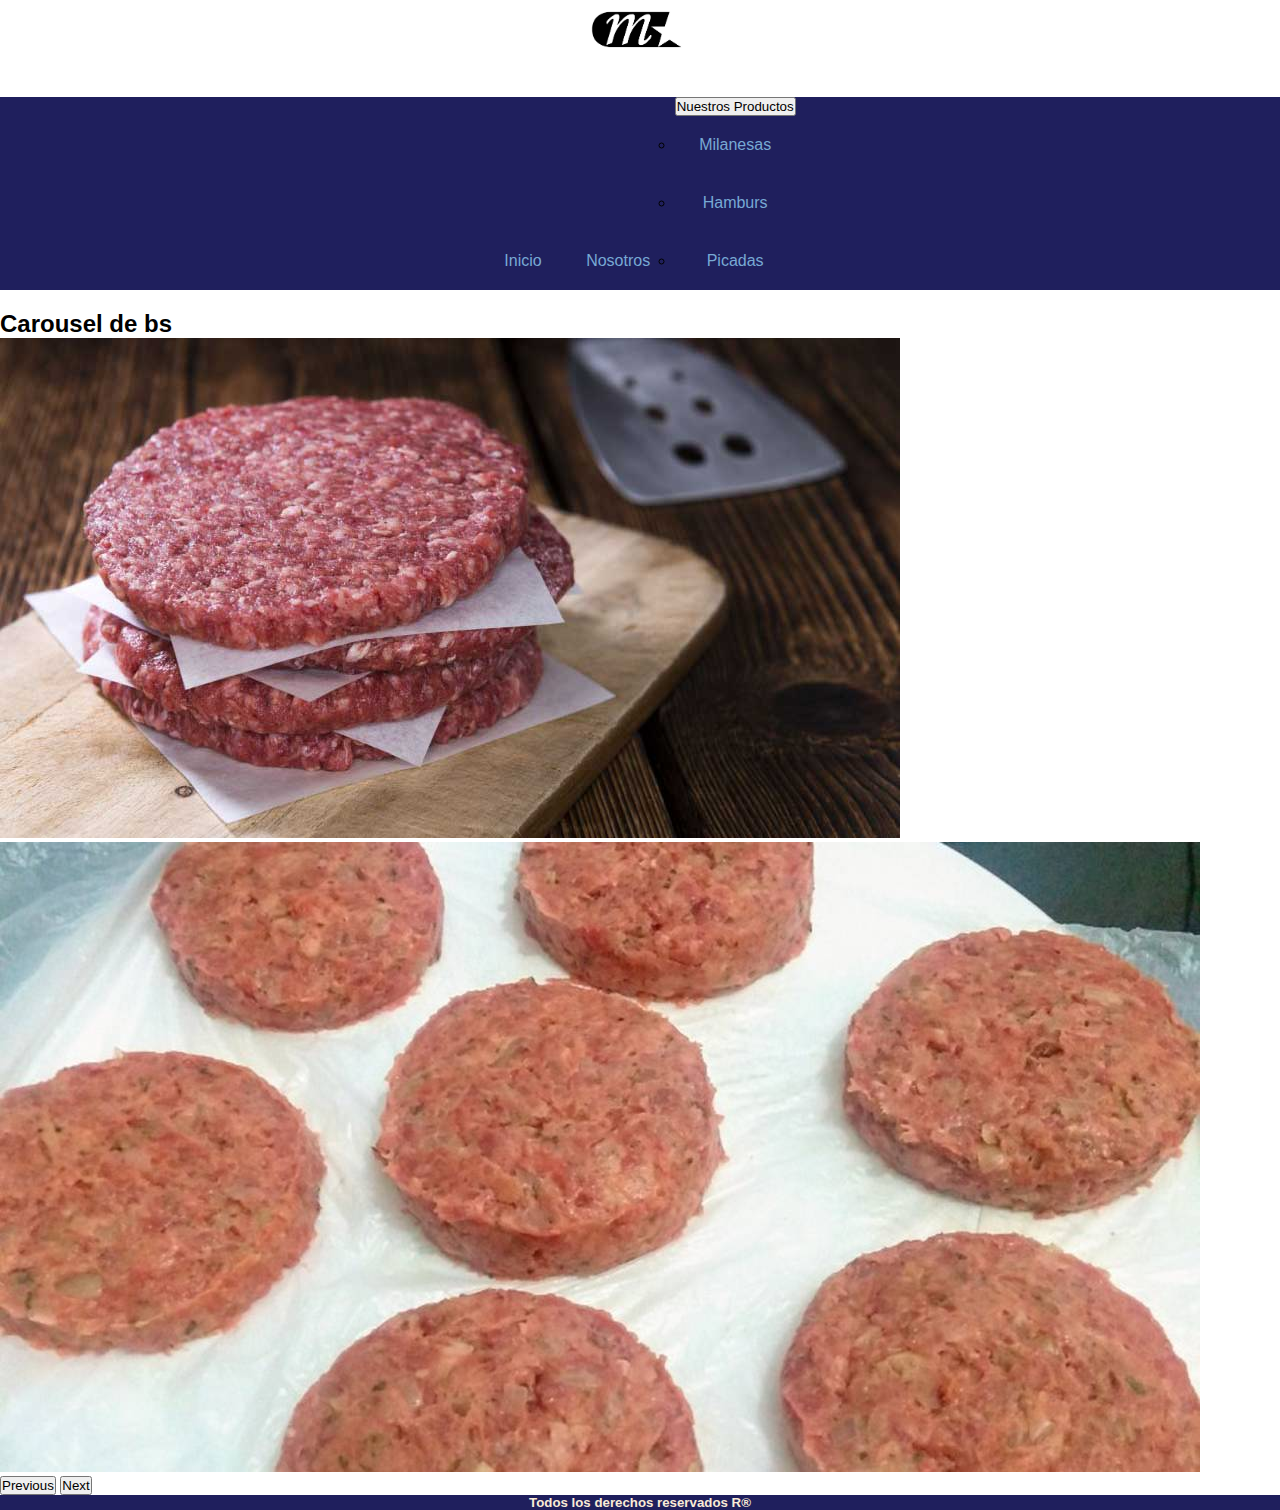
==== views/nosotros.html @ fcd0927c "Add files via upload" ====
<!DOCTYPE html>
<html lang="es">
<head>
    <meta charset="UTF-8">
    <meta http-equiv="X-UA-Compatible" content="IE=edge">
    <meta name="viewport" content="width=device-width, initial-scale=1.0">
    <title>Las Milis</title>
	<link rel="icon" href="../assets/img/mlogo.png">
	<link href="https://cdn.jsdelivr.net/npm/bootstrap@5.2.3/dist/css/bootstrap.min.css" rel="stylesheet" integrity="sha384-rbsA2VBKQhggwzxH7pPCaAqO46MgnOM80zW1RWuH61DGLwZJEdK2Kadq2F9CUG65" crossorigin="anonymous">

	<link rel="stylesheet" href="../css/style.css">
</head>

<body>
	
	<header id="top">
	<div class="logo"><img class="logo1" src="../assets/img/mlogo.png"	alt="logo milis"></div>

	<nav>
		<ul class="menu">
			<li class="item"><a href="./index.html">Inicio</a></li>
			<li class="item"><a href="./nosotros.html">Nosotros</a></li>
				<li class="item">
				 <div class="dropdown">
					<button class="btn btn-secondary dropdown-toggle" type="button" data-bs-toggle="dropdown" aria-expanded="false">
					  Nuestros Productos
					</button>
					<ul class="dropdown-menu">
					  <li><a class="dropdown-item" href="./servicios.html">Milanesas</a></li>
					  <li><a class="dropdown-item" href="./servicios.html">Hamburs</a></li>
					  <li><a class="dropdown-item" href="./servicios.html">Picadas</a></li>
					</ul>
				</li>
				  </div> 
	</header>

    <main>

		

		
		<h2>Carousel de bs</h2>
		<div id="carouselExampleInterval" class="carousel slide" data-bs-ride="carousel">
			<div class="carousel-inner">
			  <div class="carousel-item active" data-bs-interval="10000">
				<img src="../assets/img/hamburcarousel1.jpg" class="d-block w-100" alt="...">
			  </div>
			  <div class="carousel-item" data-bs-interval="2000">
				<img src="../assets/img/hambur2.jpg" class="d-block w-100" alt="...">
			  </div>

			</div>
			<button class="carousel-control-prev" type="button" data-bs-target="#carouselExampleInterval" data-bs-slide="prev">
			  <span class="carousel-control-prev-icon" aria-hidden="true"></span>
			  <span class="visually-hidden">Previous</span>
			</button>
			<button class="carousel-control-next" type="button" data-bs-target="#carouselExampleInterval" data-bs-slide="next">
			  <span class="carousel-control-next-icon" aria-hidden="true"></span>
			  <span class="visually-hidden">Next</span>
			</button> 
		  </div> 
    </main>



    <footer>
    <h5>Todos los derechos reservados R® </h5>
    
</footer>
<script src="https://cdn.jsdelivr.net/npm/bootstrap@5.2.3/dist/js/bootstrap.bundle.min.js" integrity="sha384-kenU1KFdBIe4zVF0s0G1M5b4hcpxyD9F7jL+jjXkk+Q2h455rYXK/7HAuoJl+0I4" crossorigin="anonymous"></script>
</body>
</html>
---- css/style.css ----
*{
    margin:0;
    padding:0;
    box-sizing: border-box;
}


body{
    font-family: Verdana, Geneva, Tahoma, sans-serif;
}

.logo{
    text-align: center;
}

.logo1{
    width: 100px;
    border-radius: 50;
}
nav{
    text-align: center;
}
.menu{
    background-color: rgb(31, 31, 93);
    list-style-type: none;
    padding: 0;
    
    margin: 20px auto;
}
.menu .item{
    display: inline-block;
    position: relative;
    font-size: 1rem;
    text-align: center;
}
.menu .submenu{
    position:absolute;
    display: none;
}
.menu .submenu .sub_i{
    display: block;
    font-size: 0.8rem;
    padding: auto;

}
.menu .submenu .sub_1{
   display: inline-block;
   font-size: 0.8rem;
   padding: auto;
}
.menu .item a{
    color:rgb(120, 169, 212);
    text-decoration: none;
    display: inline-block;
    padding: 20px;
    
}

.menu .item a:hover{
    color: rgb(216, 146, 55);
}
.menu .item:hover .submenu{
    display: inline;

}

.section1{
    background-image: url("../assets/img/picada1.jpeg");
    background-attachment: fixed;
    background-position: center;
    background-repeat: no-repeat;
    background-size: cover;
    height: 500px;
    padding: 30px;
    margin: 30px;
}
.section2{
    background-image: url("../assets/img/mili1.jpg");
    background-attachment: fixed;
    background-position: center;
    background-repeat: no-repeat;
    background-size: cover;
    height: 500px;
    padding: 30px;
    margin: 30px;
}

.section1 p{
    color: black;
    background-color: rgb(249, 245, 240);
    line-height: 2;
    opacity: .5;
    font-weight: bold;
    
}
.section2 p{
    color: black;
    background-color: rgb(249, 245, 240);
    line-height: 2;
    opacity: .5;
    font-weight: bold;
    
}
.section3 p{
    color: black;
    background-color: rgb(249, 245, 240);
    line-height: 2;
    opacity: .5;
    font-weight: bold;
    
}
.section1 h3{
    color: rgb(244, 240, 255);
}

.section2 h3{
    color: rgb(244, 240, 255);
}.section3 h3{
    color: rgb(244, 240, 255);
}
.section3{
    background-image: url("../assets/img/hambur1.jpg");
    background-attachment: fixed;
    background-position: center;
    background-repeat: no-repeat;
    background-size: cover;
    height: 500px;
    padding: 30px;
    margin: 30px;
}

.section11{
    background-image: url("../assets/img/hambur2.jpg");
    background-attachment: fixed;
    background-position: center;
    background-repeat: no-repeat;
    background-size: cover;
    height: 500px;
    padding: 30px;
    margin: 30px;
}
.section11 p{
    color: black;
    background-color: rgb(249, 245, 240);
    line-height: 2;
    opacity: .5;
    font-weight: bold;
    
}

.section12{
    background-image: url("../assets/img/picada2.jpeg");
    background-attachment: fixed;
    background-position: center;
    background-repeat: no-repeat;
    background-size: cover;
    height: 500px;
    padding: 30px;
    margin: 30px;
}

footer{
    background-color:rgb(31, 31, 93) ;
    text-align: center;
    color: antiquewhite;
    padding: 0%;
    margin: 0%;
    
}

.botones{
    background-color: blanchedalmond;
}
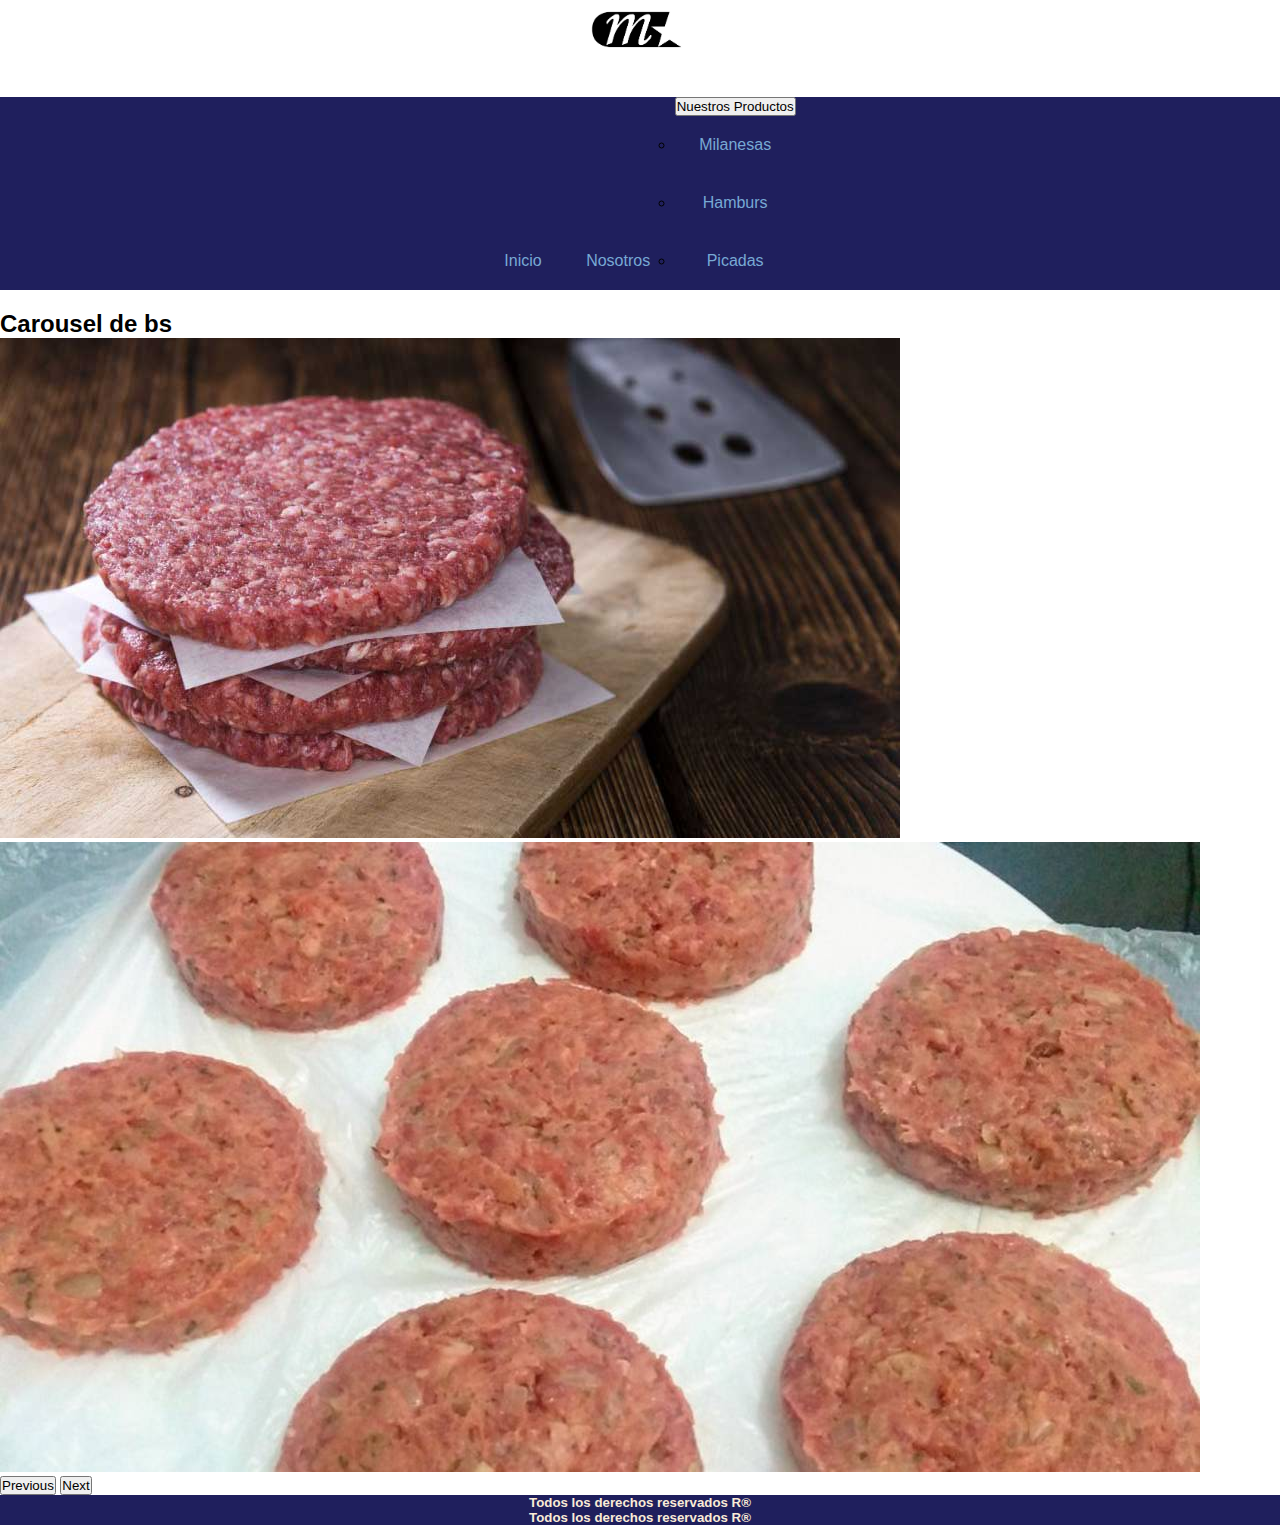
==== commit eb2d5216: "Update nosotros.html" ====
--- a/views/nosotros.html
+++ b/views/nosotros.html
@@ -18,17 +18,17 @@
 
 	<nav>
 		<ul class="menu">
-			<li class="item"><a href="./index.html">Inicio</a></li>
-			<li class="item"><a href="./nosotros.html">Nosotros</a></li>
+			<li class="item"><a href="../index.html">Inicio</a></li>
+			<li class="item"><a href="../views/nosotros.html">Nosotros</a></li>
 				<li class="item">
 				 <div class="dropdown">
 					<button class="btn btn-secondary dropdown-toggle" type="button" data-bs-toggle="dropdown" aria-expanded="false">
 					  Nuestros Productos
 					</button>
 					<ul class="dropdown-menu">
-					  <li><a class="dropdown-item" href="./servicios.html">Milanesas</a></li>
-					  <li><a class="dropdown-item" href="./servicios.html">Hamburs</a></li>
-					  <li><a class="dropdown-item" href="./servicios.html">Picadas</a></li>
+					  <li><a class="dropdown-item" href="../views/servicios.html">Milanesas</a></li>
+					  <li><a class="dropdown-item" href="../views/servicios.html">Hamburs</a></li>
+					  <li><a class="dropdown-item" href="../views/servicios.html">Picadas</a></li>
 					</ul>
 				</li>
 				  </div> 
@@ -69,4 +69,12 @@
 </footer>
 <script src="https://cdn.jsdelivr.net/npm/bootstrap@5.2.3/dist/js/bootstrap.bundle.min.js" integrity="sha384-kenU1KFdBIe4zVF0s0G1M5b4hcpxyD9F7jL+jjXkk+Q2h455rYXK/7HAuoJl+0I4" crossorigin="anonymous"></script>
 </body>
-</html>+</html>
+
+    <footer>
+    <h5>Todos los derechos reservados R® </h5>
+    
+</footer>
+<script src="https://cdn.jsdelivr.net/npm/bootstrap@5.2.3/dist/js/bootstrap.bundle.min.js" integrity="sha384-kenU1KFdBIe4zVF0s0G1M5b4hcpxyD9F7jL+jjXkk+Q2h455rYXK/7HAuoJl+0I4" crossorigin="anonymous"></script>
+</body>
+</html>
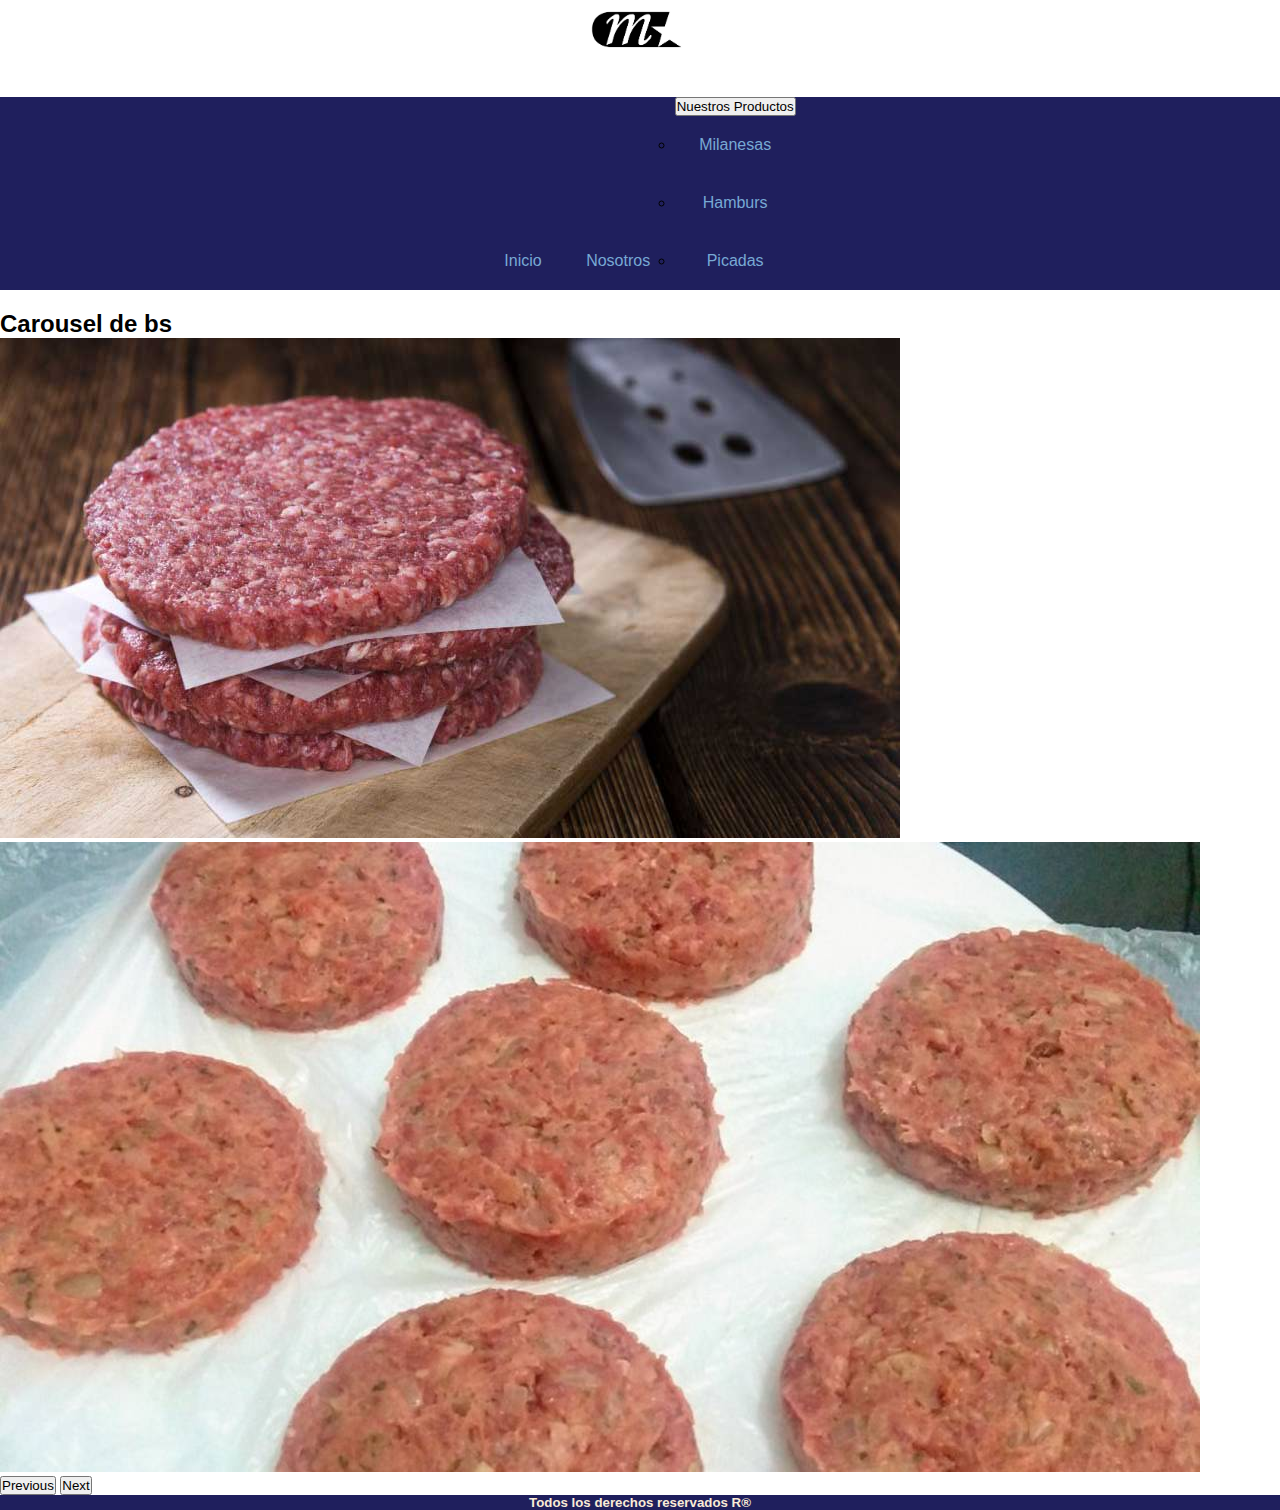
==== commit 3c6f4a41: "Update nosotros.html" ====
--- a/views/nosotros.html
+++ b/views/nosotros.html
@@ -18,7 +18,7 @@
 
 	<nav>
 		<ul class="menu">
-			<li class="item"><a href="../index.html">Inicio</a></li>
+			<li class="item"><a href="/index.html">Inicio</a></li>
 			<li class="item"><a href="../views/nosotros.html">Nosotros</a></li>
 				<li class="item">
 				 <div class="dropdown">
@@ -70,11 +70,3 @@
 <script src="https://cdn.jsdelivr.net/npm/bootstrap@5.2.3/dist/js/bootstrap.bundle.min.js" integrity="sha384-kenU1KFdBIe4zVF0s0G1M5b4hcpxyD9F7jL+jjXkk+Q2h455rYXK/7HAuoJl+0I4" crossorigin="anonymous"></script>
 </body>
 </html>
-
-    <footer>
-    <h5>Todos los derechos reservados R® </h5>
-    
-</footer>
-<script src="https://cdn.jsdelivr.net/npm/bootstrap@5.2.3/dist/js/bootstrap.bundle.min.js" integrity="sha384-kenU1KFdBIe4zVF0s0G1M5b4hcpxyD9F7jL+jjXkk+Q2h455rYXK/7HAuoJl+0I4" crossorigin="anonymous"></script>
-</body>
-</html>
